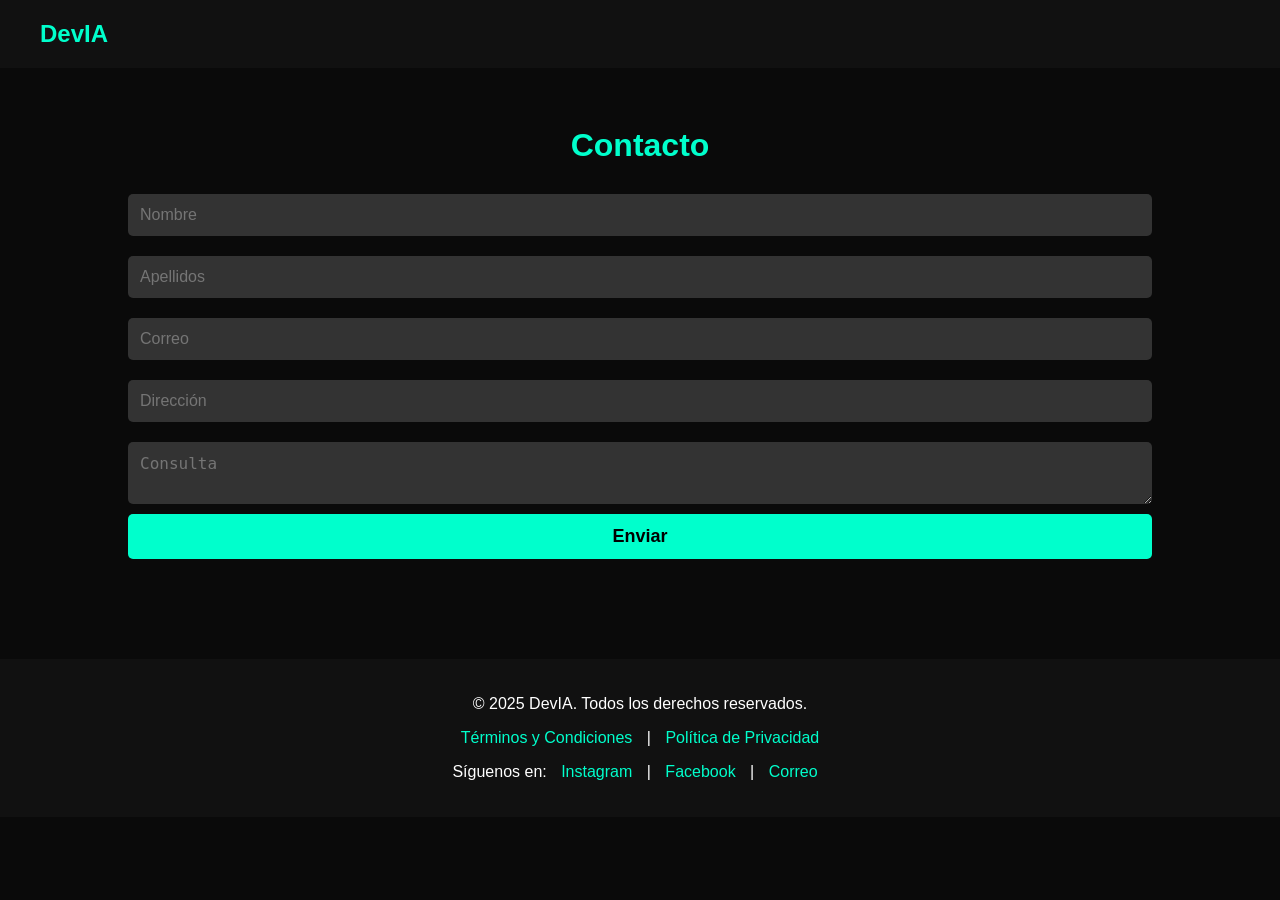
==== contacto.html @ a266365f "Add files via upload" ====
<!DOCTYPE html>
<html lang="es">
<head>
    <meta charset="UTF-8">
    <meta name="viewport" content="width=device-width, initial-scale=1.0">
    <title>Contacto - DevIA</title>
    <link rel="stylesheet" href="contacto.css">
</head>
<body>
    <header>
        <div class="logo"><a href="proyectoia.html">DevIA</a></div>
    </header>

    <section id="contacto">
        <h2>Contacto</h2>
        <form>
            <input type="text" placeholder="Nombre" required>
            <input type="text" placeholder="Apellidos" required>
            <input type="email" placeholder="Correo" required>
            <input type="text" placeholder="Dirección" required>
            <textarea placeholder="Consulta" required></textarea>
            <button type="submit">Enviar</button>
        </form>
    </section>

    <footer>
        <p>&copy; 2025 DevIA. Todos los derechos reservados.</p>
        <p><a href="#">Términos y Condiciones</a> | <a href="#">Política de Privacidad</a></p>
        <p>Síguenos en: <a href="#">Instagram</a> | <a href="#">Facebook</a> | <a href="mailto:contacto@devia.com">Correo</a></p>
    </footer>
</body>
</html>
---- contacto.css ----
/* Estilos generales */
body {
    font-family: Arial, sans-serif;
    margin: 0;
    padding: 0;
    background-color: #0a0a0a;
    color: #ffffff;
}

/* Cabecera */
header {
    display: flex;
    justify-content: space-between;
    align-items: center;
    background: #111;
    padding: 20px 40px;
    position: fixed;
    width: 100%;
    top: 0;
    left: 0;
    z-index: 1000;
}

.logo {
    font-size: 24px;
    font-weight: bold;
    color: #00ffcc;
}

nav ul {
    list-style: none;
    display: flex;
    gap: 20px;
}

nav ul li a {
    color: #ffffff;
    text-decoration: none;
    transition: color 0.3s;
}

nav ul li a:hover {
    color: #00ffcc;
}

/* Sección Contacto */
#contacto {
    padding: 100px 10%;
    text-align: center;
}

#contacto h2 {
    font-size: 32px;
    color: #00ffcc;
    margin-bottom: 20px;
}

.contacto-container {
    max-width: 600px;
    margin: auto;
    background: #222;
    padding: 30px;
    border-radius: 8px;
    box-shadow: 0 0 10px rgba(0, 255, 204, 0.5);
}

form {
    display: flex;
    flex-direction: column;
}

form input, form textarea {
    margin: 10px 0;
    padding: 12px;
    border: none;
    border-radius: 5px;
    font-size: 16px;
    background: #333;
    color: #ffffff;
}

form button {
    background: #00ffcc;
    cursor: pointer;
    font-weight: bold;
    transition: background 0.3s;
    padding: 12px;
    border: none;
    border-radius: 5px;
    font-size: 18px;
    color: #000;
}

form button:hover {
    background: #008866;
}

/* Footer */
footer {
    background: #111;
    text-align: center;
    padding: 20px;
}

footer a {
    color: #00ffcc;
    text-decoration: none;
    margin: 0 10px;
}

.logo a {
    color: #00ffcc;
    text-decoration: none;
}
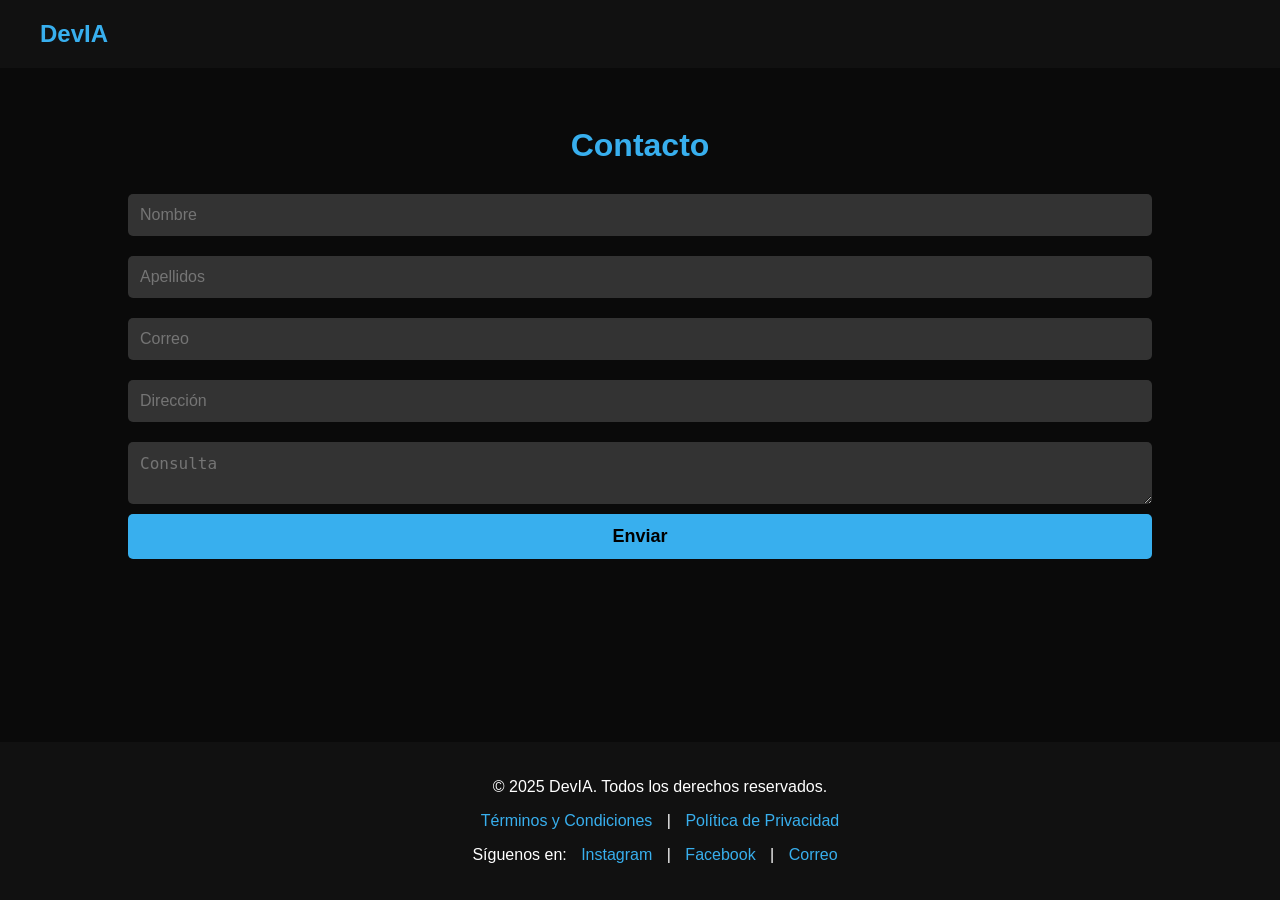
==== commit a5087a88: "cambios proyecto" ====
--- a/contacto.html
+++ b/contacto.html
@@ -8,7 +8,7 @@
 </head>
 <body>
     <header>
-        <div class="logo"><a href="proyectoia.html">DevIA</a></div>
+        <div class="logo"><a href="index.html">DevIA</a></div>
     </header>
 
     <section id="contacto">
--- a/contacto.css
+++ b/contacto.css
@@ -1,4 +1,4 @@
-/* Estilos generales */
+
 body {
     font-family: Arial, sans-serif;
     margin: 0;
@@ -7,7 +7,7 @@
     color: #ffffff;
 }
 
-/* Cabecera */
+
 header {
     display: flex;
     justify-content: space-between;
@@ -18,13 +18,13 @@
     width: 100%;
     top: 0;
     left: 0;
-    z-index: 1000;
+
 }
 
 .logo {
     font-size: 24px;
     font-weight: bold;
-    color: #00ffcc;
+    color: #38afee;
 }
 
 nav ul {
@@ -40,10 +40,9 @@
 }
 
 nav ul li a:hover {
-    color: #00ffcc;
+    color: #38afee;
 }
 
-/* Sección Contacto */
 #contacto {
     padding: 100px 10%;
     text-align: center;
@@ -51,7 +50,7 @@
 
 #contacto h2 {
     font-size: 32px;
-    color: #00ffcc;
+    color: #38afee;
     margin-bottom: 20px;
 }
 
@@ -69,7 +68,17 @@
     flex-direction: column;
 }
 
-form input, form textarea {
+form input{
+    margin: 10px 0;
+    padding: 12px;
+    border: none;
+    border-radius: 5px;
+    font-size: 16px;
+    background: #333;
+    color: #ffffff;
+}
+
+form textarea {
     margin: 10px 0;
     padding: 12px;
     border: none;
@@ -80,10 +89,10 @@
 }
 
 form button {
-    background: #00ffcc;
+    background: #38afee;
     cursor: pointer;
     font-weight: bold;
-    transition: background 0.3s;
+    transition: 0.3s;
     padding: 12px;
     border: none;
     border-radius: 5px;
@@ -95,20 +104,22 @@
     background: #008866;
 }
 
-/* Footer */
 footer {
     background: #111;
     text-align: center;
     padding: 20px;
+    position: fixed;
+    bottom: 0;
+    left: 0;
+    width: 100%;
 }
-
 footer a {
-    color: #00ffcc;
+    color: #38afee;
     text-decoration: none;
     margin: 0 10px;
 }
 
 .logo a {
-    color: #00ffcc;
+    color: #38afee;
     text-decoration: none;
 }
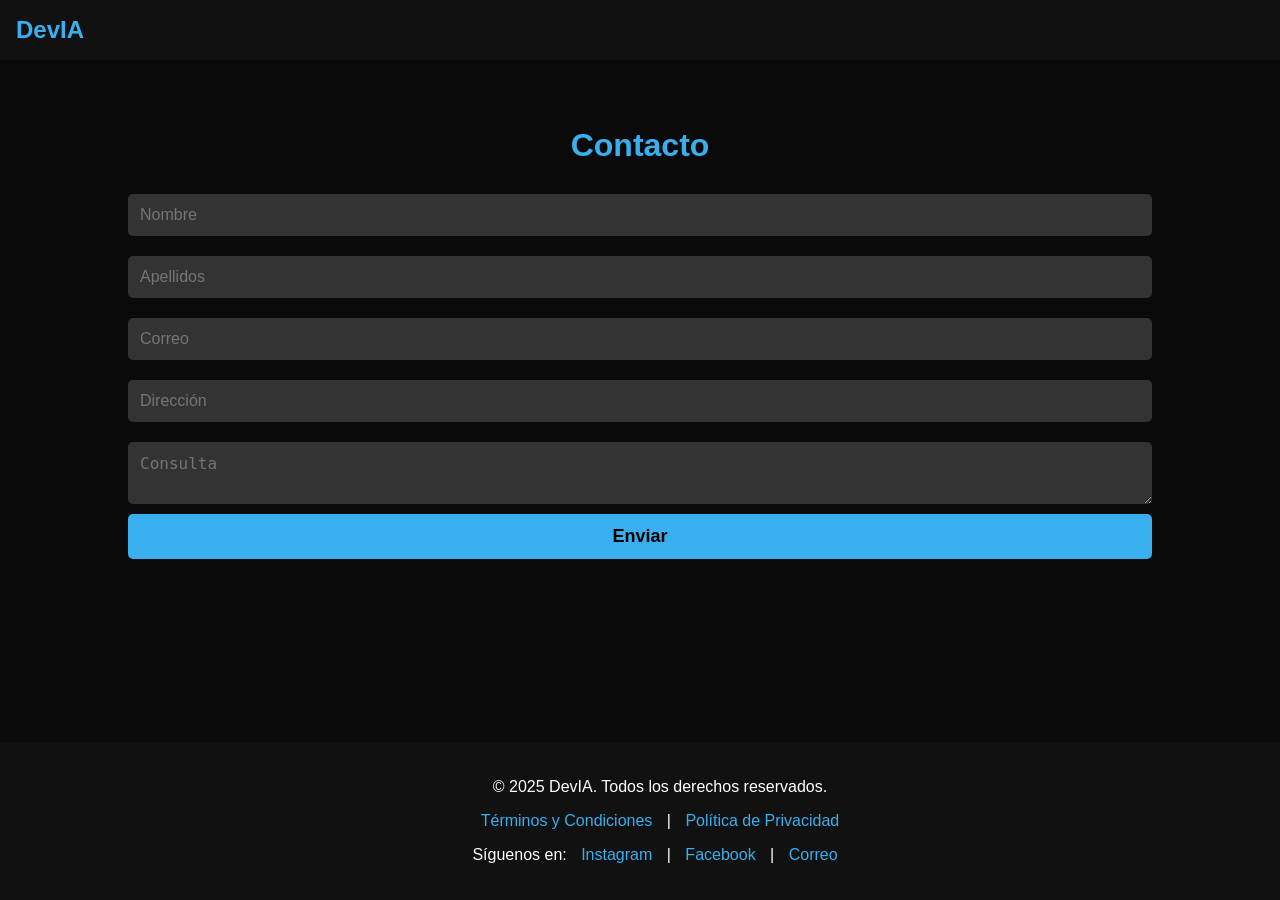
==== commit 3417ff79: "js" ====
--- a/contacto.html
+++ b/contacto.html
@@ -7,7 +7,7 @@
     <link rel="stylesheet" href="contacto.css">
 </head>
 <body>
-    <header>
+    <header style="display: flex; justify-content: space-between; align-items: center; padding: 1rem;">
         <div class="logo"><a href="index.html">DevIA</a></div>
     </header>
 
@@ -28,5 +28,6 @@
         <p><a href="#">Términos y Condiciones</a> | <a href="#">Política de Privacidad</a></p>
         <p>Síguenos en: <a href="#">Instagram</a> | <a href="#">Facebook</a> | <a href="mailto:contacto@devia.com">Correo</a></p>
     </footer>
+    <script src="contacto.js"></script>
 </body>
-</html>+</html>
--- a/contacto.css
+++ b/contacto.css
@@ -122,4 +122,5 @@
 .logo a {
     color: #38afee;
     text-decoration: none;
-}+}
+
